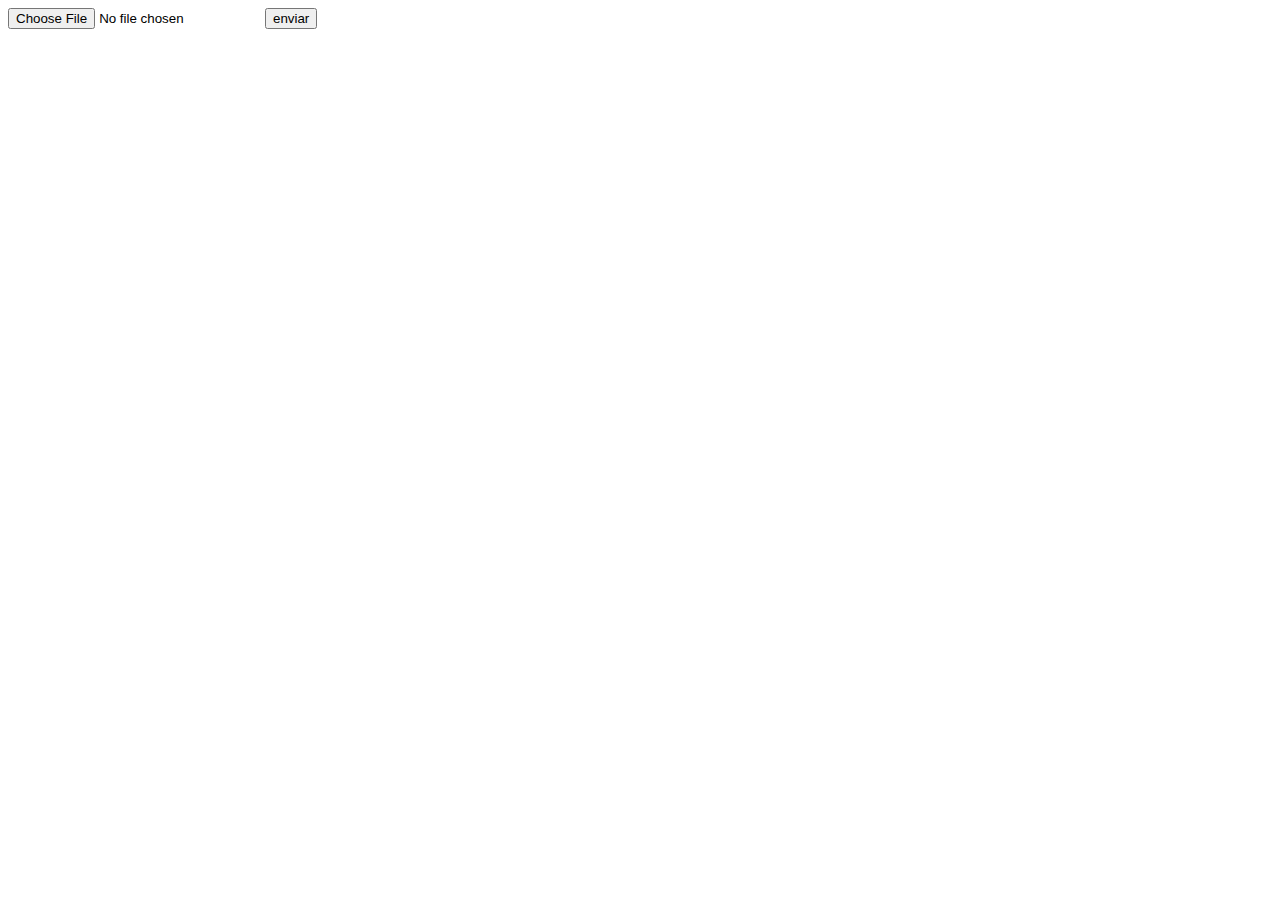
==== PDF_Reader/templates/index.html @ d5f190d6 "Base del Proyecto" ====
<!DOCTYPE html>
<html lang="en">
<head>
    <meta charset="UTF-8">
    <meta http-equiv="X-UA-Compatible" content="IE=edge">
    <meta name="viewport" content="width=device-width, initial-scale=1.0">
    <title>PDF Reader</title>
    <link rel="stylesheet" href="./css/style.css">
</head>
<body>
    <header>

    </header>
    <main>

        <input type="file">
        <button type="submit">enviar</button>

    </main>
</body>
</html>
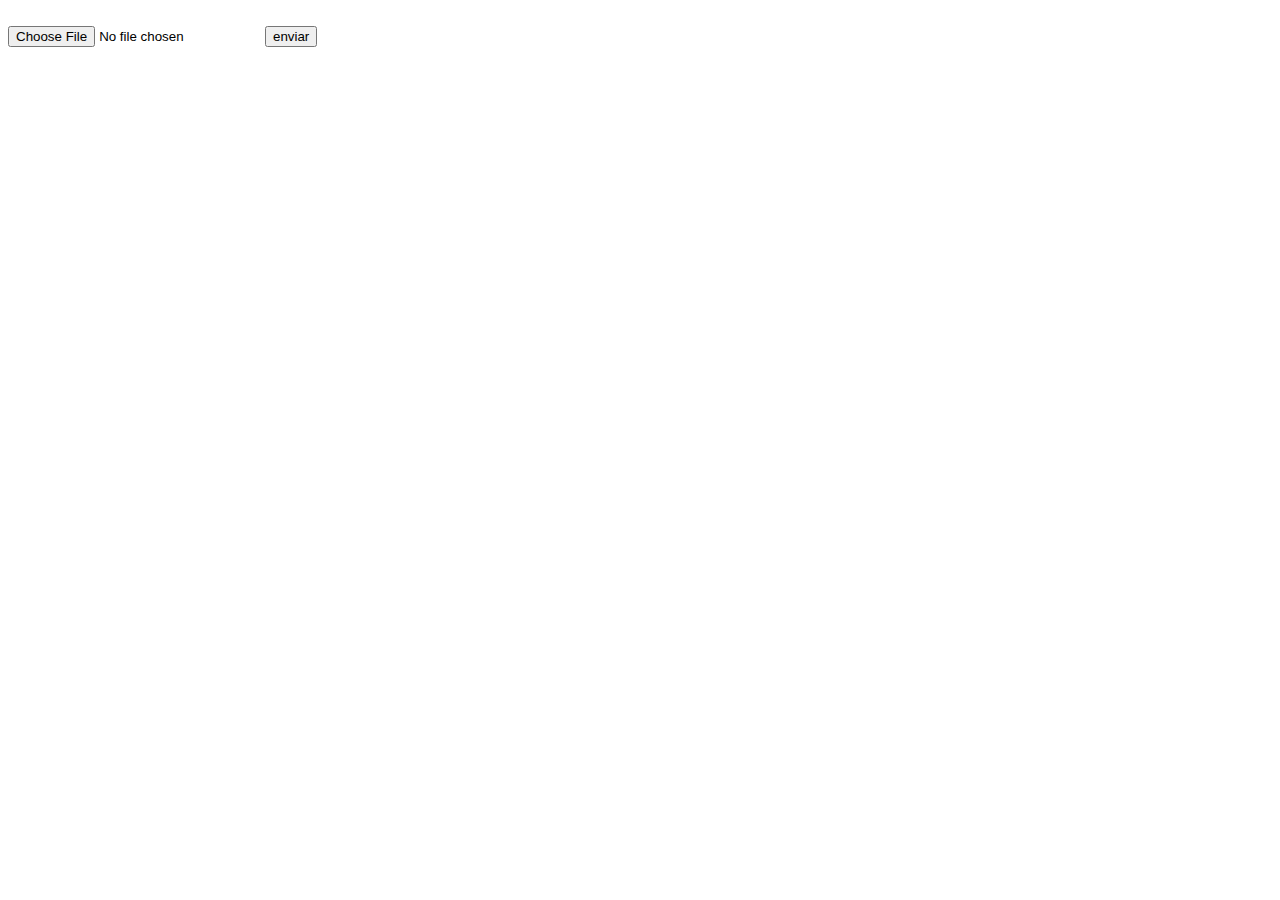
==== commit 6871d177: "Agregando header" ====
--- a/PDF_Reader/templates/index.html
+++ b/PDF_Reader/templates/index.html
@@ -9,13 +9,15 @@
 </head>
 <body>
     <header>
-
+        <nav>
+            <img src="" alt="">
+        </nav>
     </header>
     <main>
-
-        <input type="file">
-        <button type="submit">enviar</button>
-
+        <div>
+            <input type="file">
+            <button type="submit">enviar</button>
+        </div>
     </main>
 </body>
 </html>